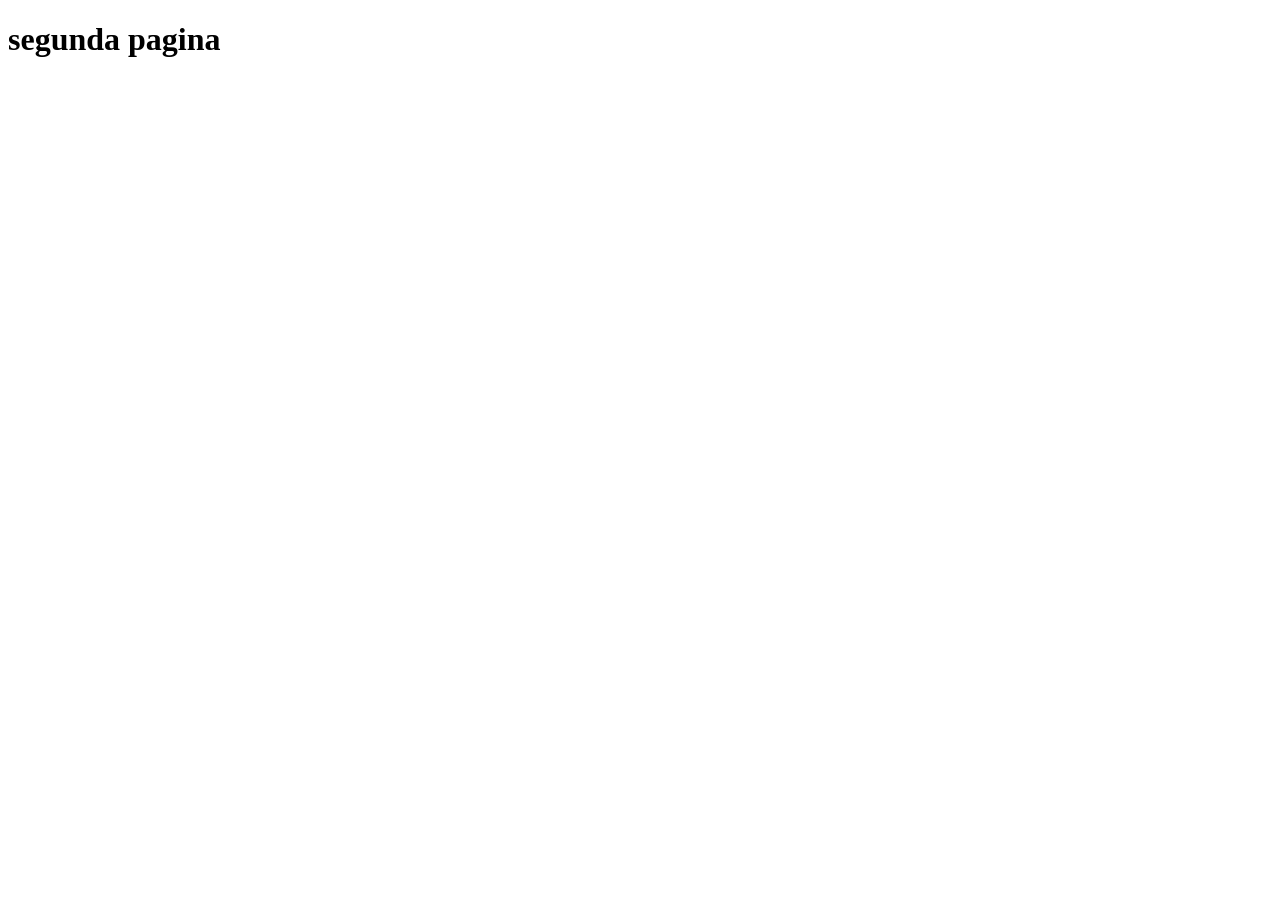
==== segunda-pagina.html @ d8fbdb3d "send" ====
<!DOCTYPE html>
<html lang="pt">
<head>
    <meta charset="UTF-8">
    <meta name="viewport" content="width=device-width, initial-scale=1.0">
    <title>Document</title>
    <link rel="stylesheet" href="segunda-pagina.html">
</head>
<body class="body-segunda-pagina">
    <h1>segunda pagina</h1>
</body>
</html>
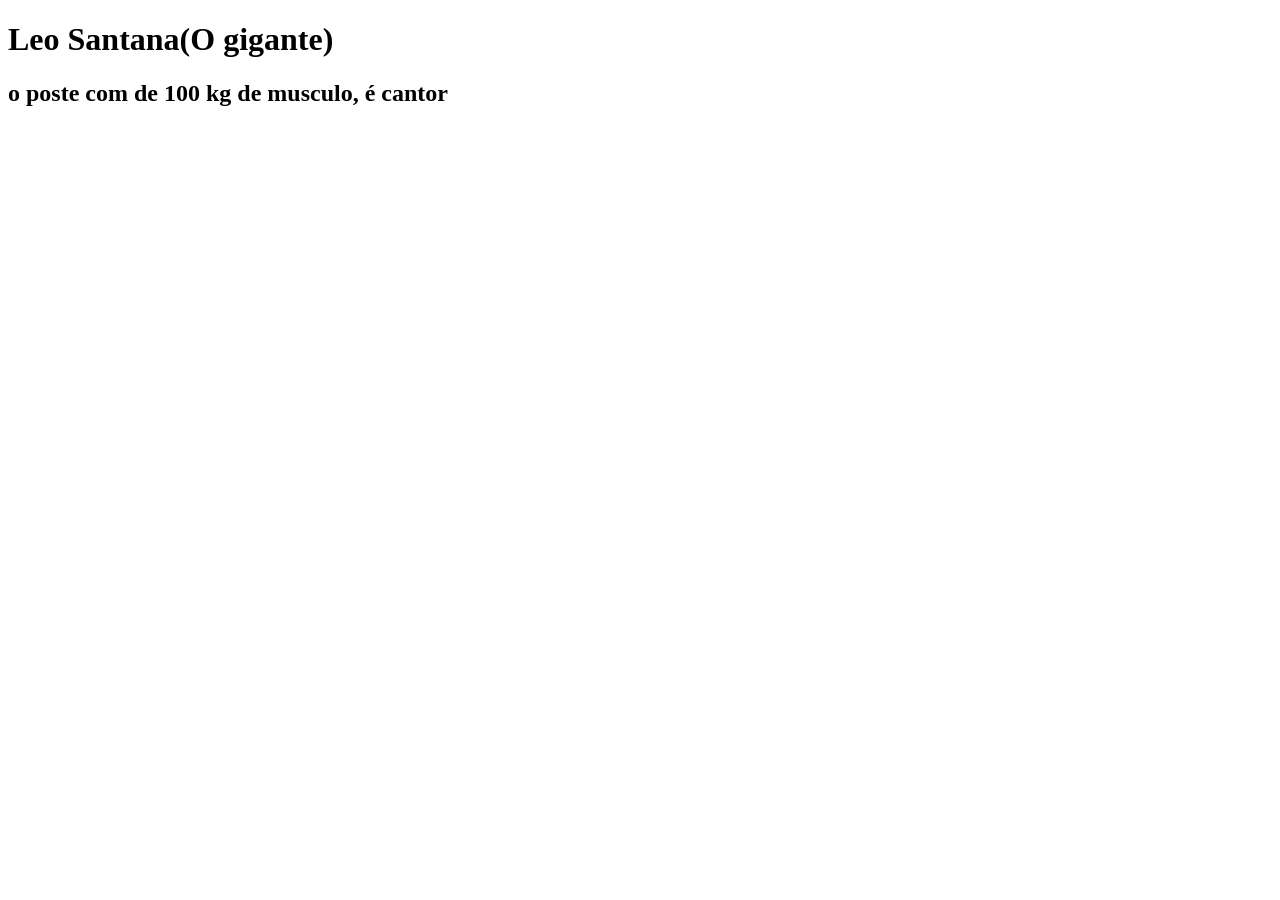
==== commit d50ec57c: "segunda pagina" ====
--- a/segunda-pagina.html
+++ b/segunda-pagina.html
@@ -3,10 +3,11 @@
 <head>
     <meta charset="UTF-8">
     <meta name="viewport" content="width=device-width, initial-scale=1.0">
-    <title>Document</title>
+    <title>Leo Santana</title>
     <link rel="stylesheet" href="segunda-pagina.html">
 </head>
 <body class="body-segunda-pagina">
-    <h1>segunda pagina</h1>
+    <h1>Leo Santana(O gigante)</h1>
+    <h2>o poste com de 100 kg de musculo, é cantor</h2>
 </body>
 </html>
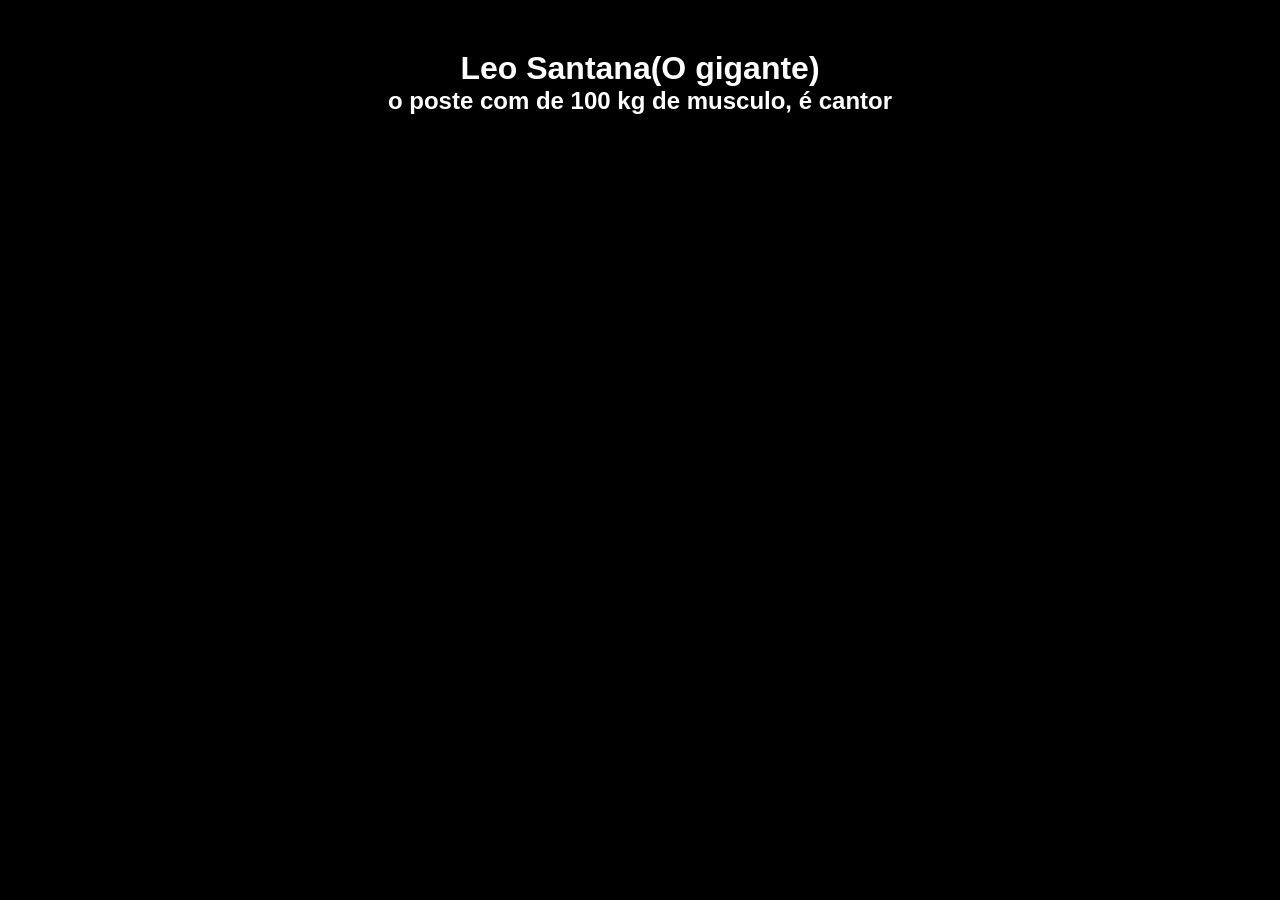
==== commit 8cd90d1b: "css da segunda pagina" ====
--- a/segunda-pagina.html
+++ b/segunda-pagina.html
@@ -4,7 +4,7 @@
     <meta charset="UTF-8">
     <meta name="viewport" content="width=device-width, initial-scale=1.0">
     <title>Leo Santana</title>
-    <link rel="stylesheet" href="segunda-pagina.html">
+    <link rel="stylesheet" href="segunda-pagina.css">
 </head>
 <body class="body-segunda-pagina">
     <h1>Leo Santana(O gigante)</h1>
--- a/segunda-pagina.css
+++ b/segunda-pagina.css
@@ -0,0 +1,14 @@
+*{
+    margin: 0;
+    padding: 0;
+    box-sizing: border-box;
+}
+
+.body-segunda-pagina{
+    background-color: #000;
+    color: #fff;
+    font-family: Arial, Helvetica, sans-serif;
+    text-align: center;
+    padding: 50px;
+}
+git commt -m"
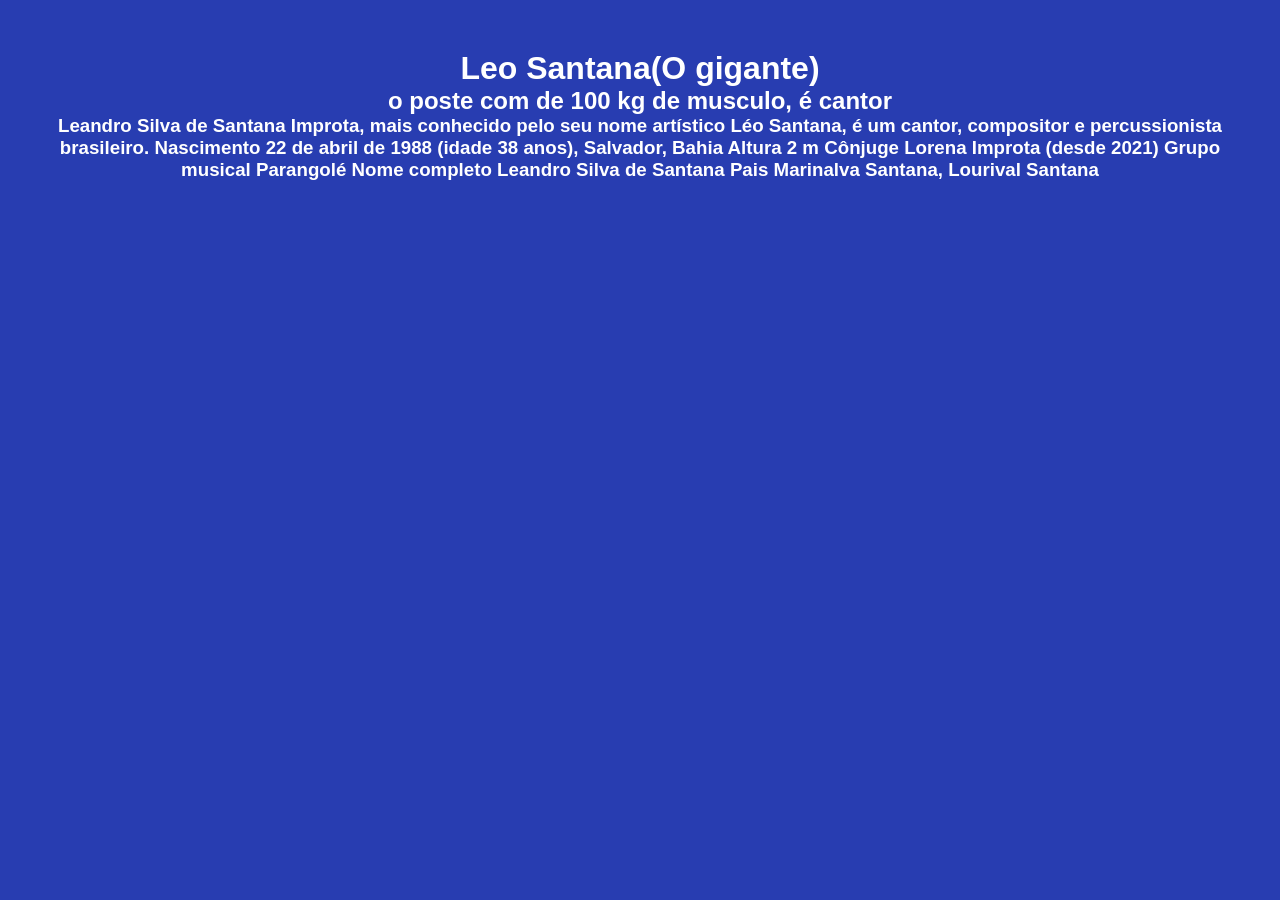
==== commit bd501b14: "atualização do css" ====
--- a/segunda-pagina.html
+++ b/segunda-pagina.html
@@ -9,5 +9,31 @@
 <body class="body-segunda-pagina">
     <h1>Leo Santana(O gigante)</h1>
     <h2>o poste com de 100 kg de musculo, é cantor</h2>
+    <h3>Leandro Silva de Santana Improta, mais conhecido pelo seu nome artístico Léo Santana, é um cantor, compositor e percussionista brasileiro.
+
+Nascimento
+
+22 de abril de 1988 (idade 38 anos), Salvador, Bahia
+
+Altura
+
+2 m
+
+Cônjuge
+
+Lorena Improta (desde 2021)
+
+Grupo musical
+
+Parangolé
+
+Nome completo
+
+Leandro Silva de Santana
+
+Pais
+
+Marinalva Santana, Lourival Santana
+</h3>
 </body>
 </html>
--- a/segunda-pagina.css
+++ b/segunda-pagina.css
@@ -5,10 +5,9 @@
 }
 
 .body-segunda-pagina{
-    background-color: #000;
+    background-color: #283db1;
     color: #fff;
     font-family: Arial, Helvetica, sans-serif;
     text-align: center;
     padding: 50px;
 }
-git commt -m"
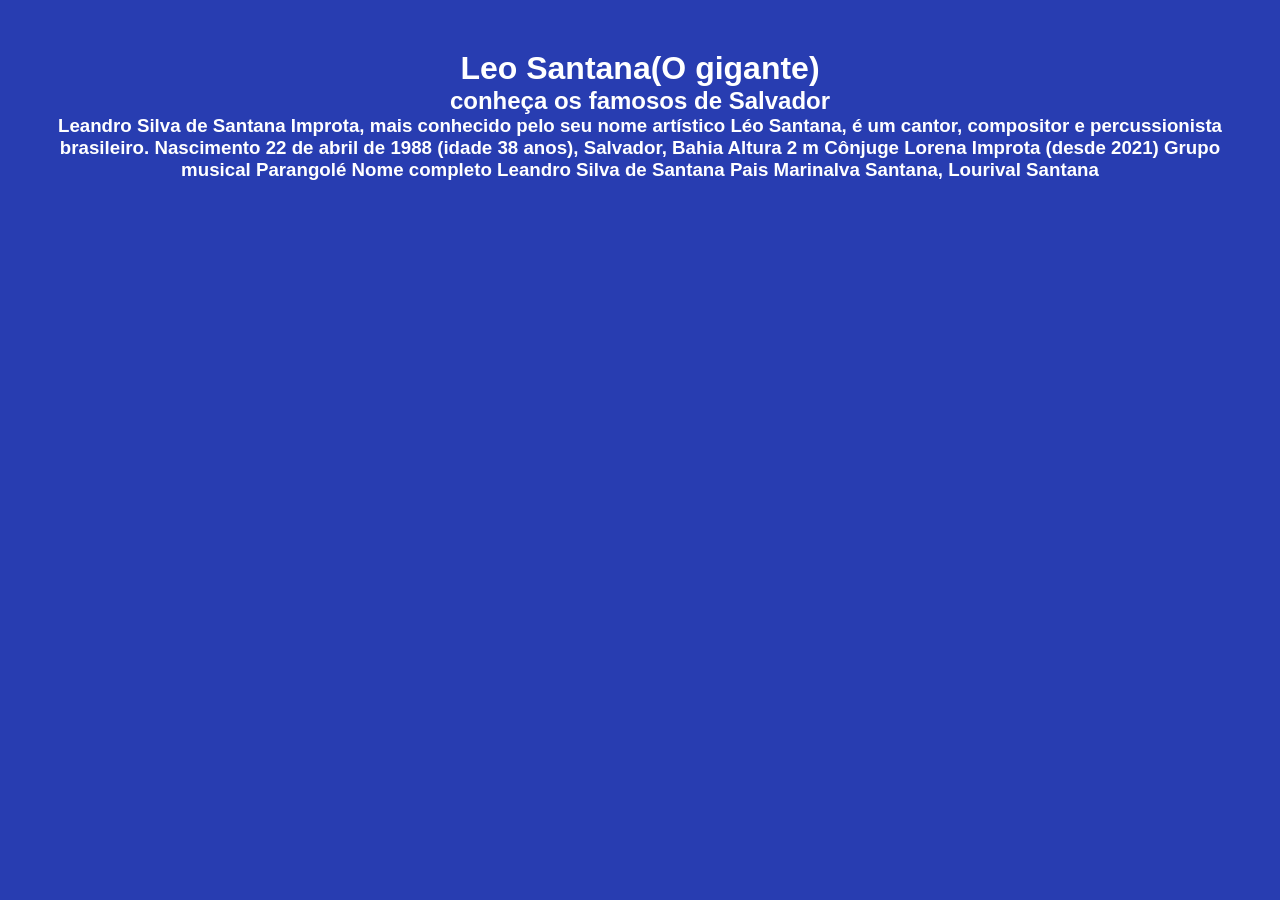
==== commit 619c9806: "atualização da segunda pagina" ====
--- a/segunda-pagina.html
+++ b/segunda-pagina.html
@@ -8,7 +8,7 @@
 </head>
 <body class="body-segunda-pagina">
     <h1>Leo Santana(O gigante)</h1>
-    <h2>o poste com de 100 kg de musculo, é cantor</h2>
+    <h2>conheça os famosos de Salvador</h2>
     <h3>Leandro Silva de Santana Improta, mais conhecido pelo seu nome artístico Léo Santana, é um cantor, compositor e percussionista brasileiro.
 
 Nascimento
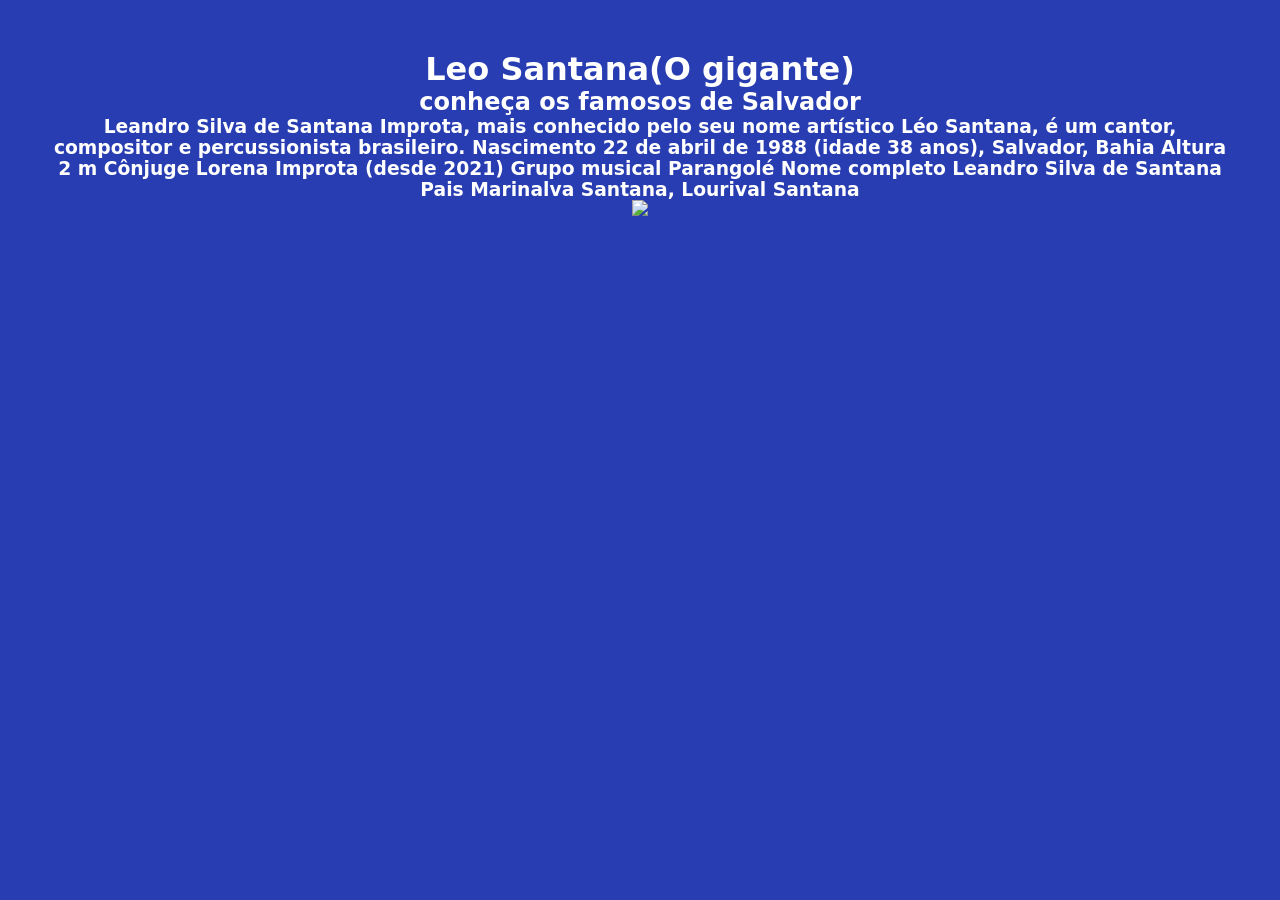
==== commit 4c49a573: "atulizaçães" ====
--- a/segunda-pagina.html
+++ b/segunda-pagina.html
@@ -35,5 +35,6 @@
 
 Marinalva Santana, Lourival Santana
 </h3>
+<img src=" https://encrypted-tbn0.gstatic.com/images?q=tbn:ANd9GcQcWFN7vmlDg-kdqptt_k8EmWb71loxgvQetoov2tXosvv_oHtfkbR0hPn3X5egYuHbodq0CFRgTjnRX89NBkDVR7Rw08Y3PPJ3oDQPHKL3&s=10alt="Imagem da internet">
 </body>
 </html>
--- a/segunda-pagina.css
+++ b/segunda-pagina.css
@@ -7,7 +7,22 @@
 .body-segunda-pagina{
     background-color: #283db1;
     color: #fff;
-    font-family: Arial, Helvetica, sans-serif;
+    font-family: system-ui, -apple-system, BlinkMacSystemFont, 'Segoe UI', Roboto, Oxygen, Ubuntu, Cantarell, 'Open Sans', 'Helvetica Neue', sans-serif;
     text-align: center;
     padding: 50px;
 }
+
+.body-index {
+    background-color: #283db1;
+    background-size: cover;
+    background-position: center;
+    background-repeat: no-repeat;
+    background-attachment: fixed;
+}
+
+.p {
+    margin-bottom: 40px; 
+}
+.selector {
+    background-image: url('https://encrypted-tbn0.gstatic.com/images?q=tbn:ANd9GcQcWFN7vmlDg-kdqptt_k8EmWb71loxgvQetoov2tXosvv_oHtfkbR0hPn3X5egYuHbodq0CFRgTjnRX89NBkDVR7Rw08Y3PPJ3oDQPHKL3&s=10');
+}
